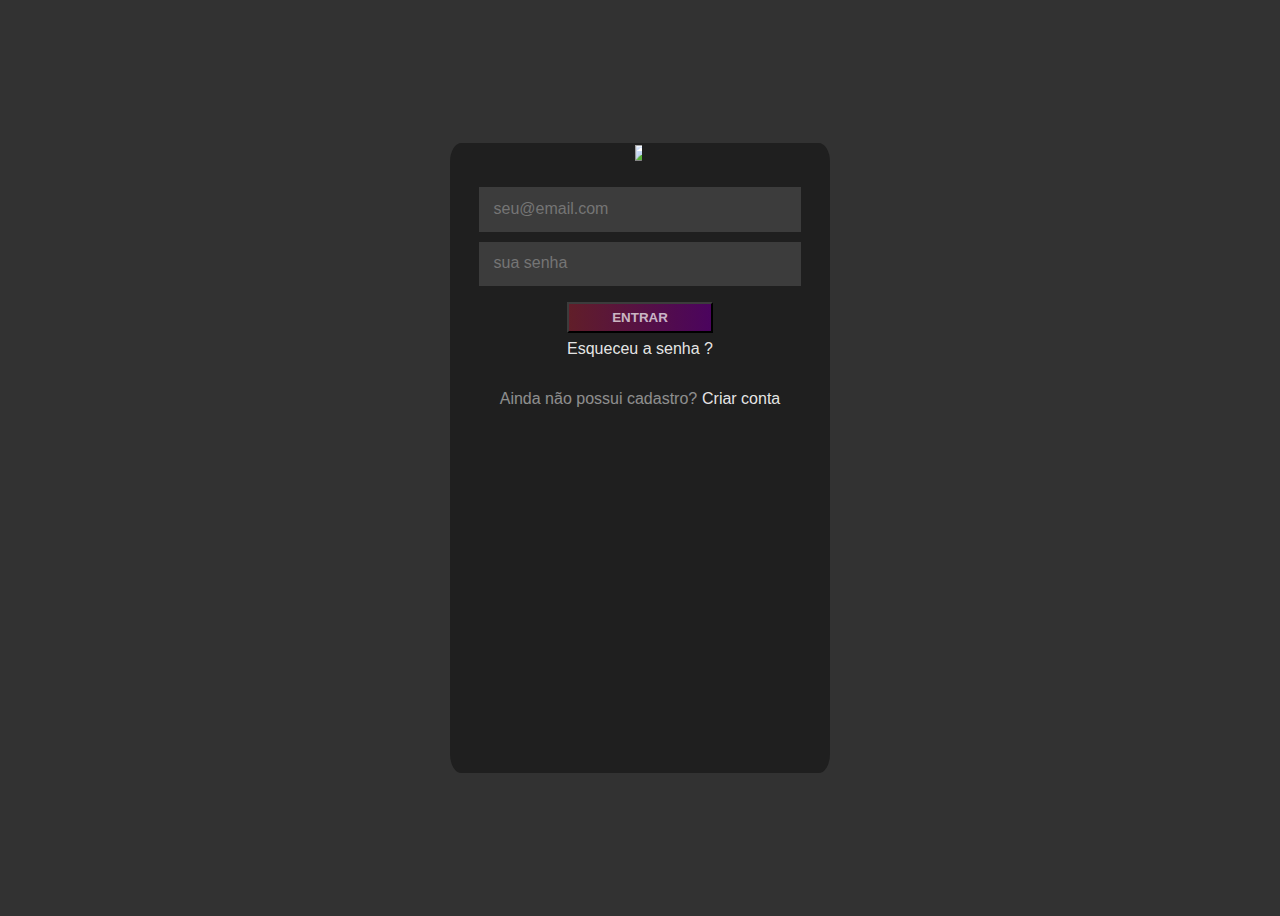
==== index.html @ dfd5d364 "Subindo página de login (HTML e CSS)" ====
<!DOCTYPE html>
<html lang="pt-br">

<head>
    <meta charset="UTF-8">
    <meta http-equiv="X-UA-Compatible" content="IE=edge">
    <meta name="viewport" content="width=device-width, initial-scale=1.0">
    <title>Login - Controle de Gastos</title>
    <link rel="stylesheet" href="index.css">
</head>

<body>
    <section class="area-login">
        <div class="login">
            <div>
                <img src="https://i.imgur.com/rjlJ4vM.png">
            </div>

            <form>


                <input type="email" name="e-mail" placeholder="seu@email.com" autofocus>

                <input type="password" name="senha" placeholder="sua senha">

            </form>
            <div class="botao">
                <p><button type="button">Entrar</button> <a href="#">Esqueceu a senha ?</a> </p>
            </div>
            <p class="cadastro-sem-link">Ainda não possui cadastro?  <a href="#" class="cadastro-com-link">Criar conta</a></p>

        </div>


    </section>




</body>

</html>
---- index.css ----
body{
    background-color: hsla(0, 0%, 11%, 0.902);
    font-family: Arial, Helvetica, sans-serif;
    overflow: hidden;
}

.area-login{
    display: flex;
    height: 100vh;
    justify-content: center;
    align-items: center;


}

.login{
    display: flex;
    flex-direction: column;
    align-items: center;
    background-color: hsla(0, 0%, 9%, 0.7);
    width: 30%;
    height: 70%;
    border-radius: 3%;
}

.login form{

    display: flex;
    flex-direction: column;
    padding: 5%;
    width: 85%;
}

.login input{
    margin-top: 3%;
    background-color: #3c3c3c;
    border: none;
    min-height: 80%;
    outline: none;
    color: rgb(255, 255, 255,0.5);
    padding-left: 0.5em;
    
}

input::placeholder{
    font-size: 16px;
    padding-left: 0.5em;
}

.login img{
    display:flex;
    align-items: center;
    width: 45%;
    height: auto;
    margin-top: 10%;
    margin-bottom: -12%;
    margin-left: 20%;
}
button{
    display: flex;
    justify-content: center;
    align-items: center;
    margin-top: 25%;
    width: 100%;
    padding: 4%;
    background-color: #3c3c3c;
    border-color: #3c3c3c;
    color: rgb(255, 255, 255,0.7);
    background: linear-gradient(90deg, rgba(97,30,41,1) 0%, rgba(75,4,94,1) 100%);
    font-weight:bold ;
    text-transform: uppercase;
    cursor: pointer;
    
    
}

.botao{
    display: flex;
    align-items: center;
    justify-content: center;
    
}

.botao a{
    display: flex;
    justify-content: center;
    align-items: center;
    margin-top: 5%;
    color: rgb(255, 255, 255,0.9);
    
    text-decoration: none;
    
}

.cadastro-sem-link{
    display: flex;
    justify-content: center;
    align-items: center;
    color:rgb(255, 255, 255,0.5);
    

}

.cadastro-com-link{
    display: flex;
    justify-content: center;
    align-items: center;
    color: rgb(255, 255, 255,0.9);
    margin-left: 0.3em;
    text-decoration: none;
}
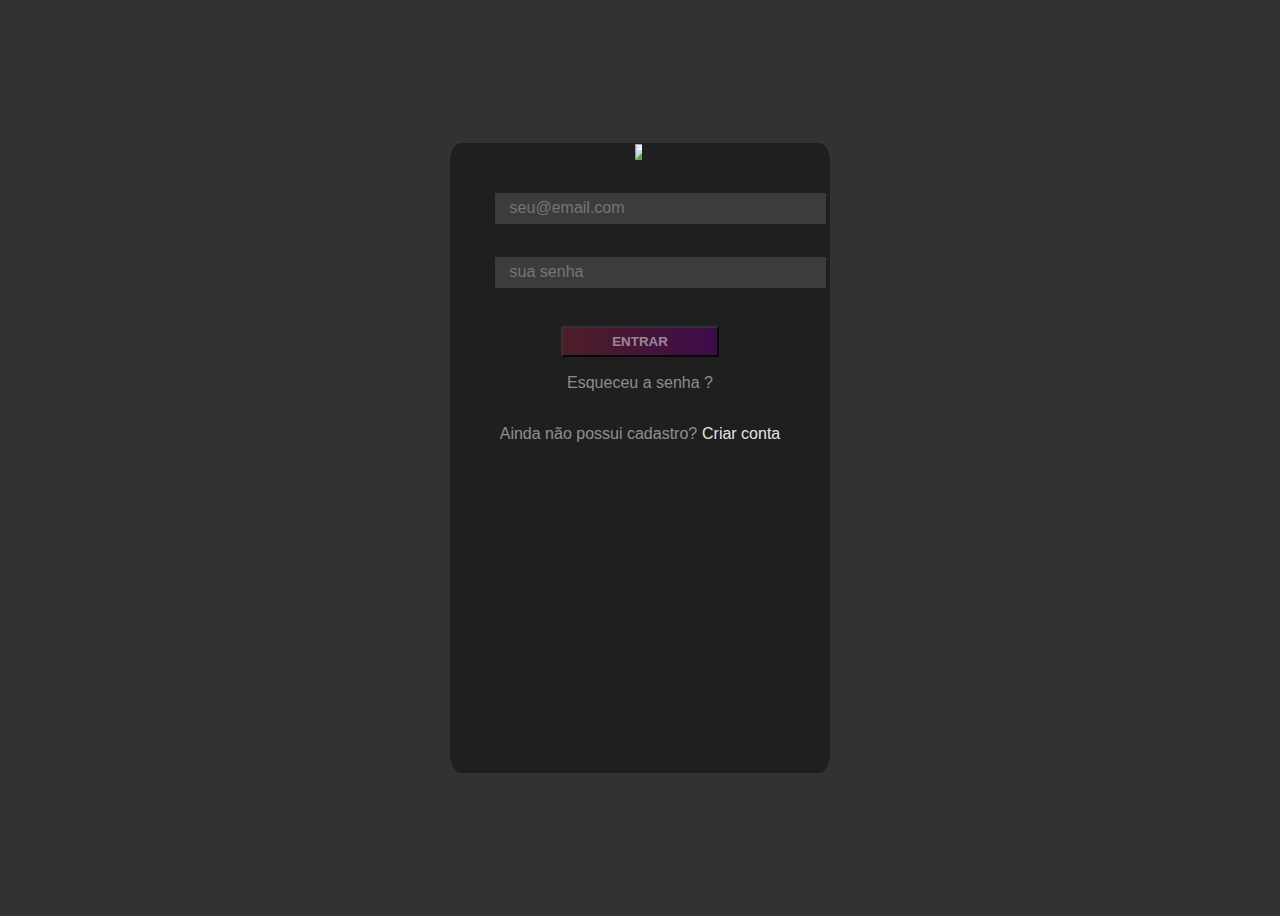
==== commit df63f803: "Subindo arquivos Js e salvando alterações em CSS" ====
--- a/index.html
+++ b/index.html
@@ -7,6 +7,8 @@
     <meta name="viewport" content="width=device-width, initial-scale=1.0">
     <title>Login - Controle de Gastos</title>
     <link rel="stylesheet" href="index.css">
+
+    <script type="text/javascript" src="index.js"> </script>
 </head>
 
 <body>
@@ -18,16 +20,23 @@
 
             <form>
 
-
-                <input type="email" name="e-mail" placeholder="seu@email.com" autofocus>
-
-                <input type="password" name="senha" placeholder="sua senha">
-
+                
+                    <input type="email" name="email" placeholder="seu@email.com" autofocus id="email"
+                        onchange="validateFields();">
+                        <div class="error align-messeger-error-email1" id="email-required-error">E-mail é obrigatório.</div>
+                        <div class="error align-messeger-error-email2" id="email-invalid-error">Digite um e-mail válido.</div>
+                
+                <div>
+                    <input class="input-pass" type="password" name="senha" placeholder="sua senha" id="senha" onchange="validateFields();">
+                    <div class="error align-messeger-error-pass" id="senha-required-error">Senha é obrigatória.</div>
+                </div>
             </form>
-            <div class="botao">
-                <p><button type="button">Entrar</button> <a href="#">Esqueceu a senha ?</a> </p>
+            <div>
+                <p><button type="button" disabled="true" class="botao" id="login-button">Entrar</button> <button
+                        class="botao-none" disabled="true" id="recover-password-button">Esqueceu a senha ?</button> </p>
             </div>
-            <p class="cadastro-sem-link">Ainda não possui cadastro?  <a href="#" class="cadastro-com-link">Criar conta</a></p>
+            <p class="cadastro-sem-link">Ainda não possui cadastro? <a href="cadastro.html"
+                    class="cadastro-com-link">Criar conta</a></p>
 
         </div>
 
--- a/index.css
+++ b/index.css
@@ -29,17 +29,49 @@
     flex-direction: column;
     padding: 5%;
     width: 85%;
+    padding-left: -5%;
 }
 
-.login input{
+ input{
     margin-top: 3%;
+    margin: 5%;
     background-color: #3c3c3c;
     border: none;
-    min-height: 80%;
+    width: 100%;
+    min-height: 30%;
     outline: none;
     color: rgb(255, 255, 255,0.5);
     padding-left: 0.5em;
     
+    
+}
+
+.input-pass{
+    min-height: 60%;
+
+}
+.align-messeger-error-email1{
+    display: flex;
+    margin-top: -4%;
+    padding-left: 1.2em;  
+}
+
+.align-messeger-error-email2{
+    display: flex;
+    padding-left: 1.2em;
+}
+.align-messeger-error-pass{
+    display: flex;
+    padding-left: 1.2em;
+    margin-top: -3%;
+}
+
+.error{
+    color: #ffff;
+    background-color: red;
+    display: none;
+  
+   
 }
 
 input::placeholder{
@@ -52,15 +84,15 @@
     align-items: center;
     width: 45%;
     height: auto;
-    margin-top: 10%;
+    margin-top: 5%;
     margin-bottom: -12%;
     margin-left: 20%;
 }
-button{
+.botao{
     display: flex;
     justify-content: center;
     align-items: center;
-    margin-top: 25%;
+    margin-top: 20%;
     width: 100%;
     padding: 4%;
     background-color: #3c3c3c;
@@ -73,23 +105,28 @@
     
     
 }
+.botao-none{
+    display: flex;
+    justify-content: center;
+    align-items: center;
+    margin-top: 10%;
+    background-color: transparent;
+    border: none;
+    color:rgb(255, 255, 255,0.7) ;
+    cursor: pointer;
+   font-size: 100%;
+   
+}
 
-.botao{
+button{
     display: flex;
     align-items: center;
     justify-content: center;
     
 }
 
-.botao a{
-    display: flex;
-    justify-content: center;
-    align-items: center;
-    margin-top: 5%;
-    color: rgb(255, 255, 255,0.9);
-    
-    text-decoration: none;
-    
+button[disabled] {
+    opacity: 0.7;
 }
 
 .cadastro-sem-link{
